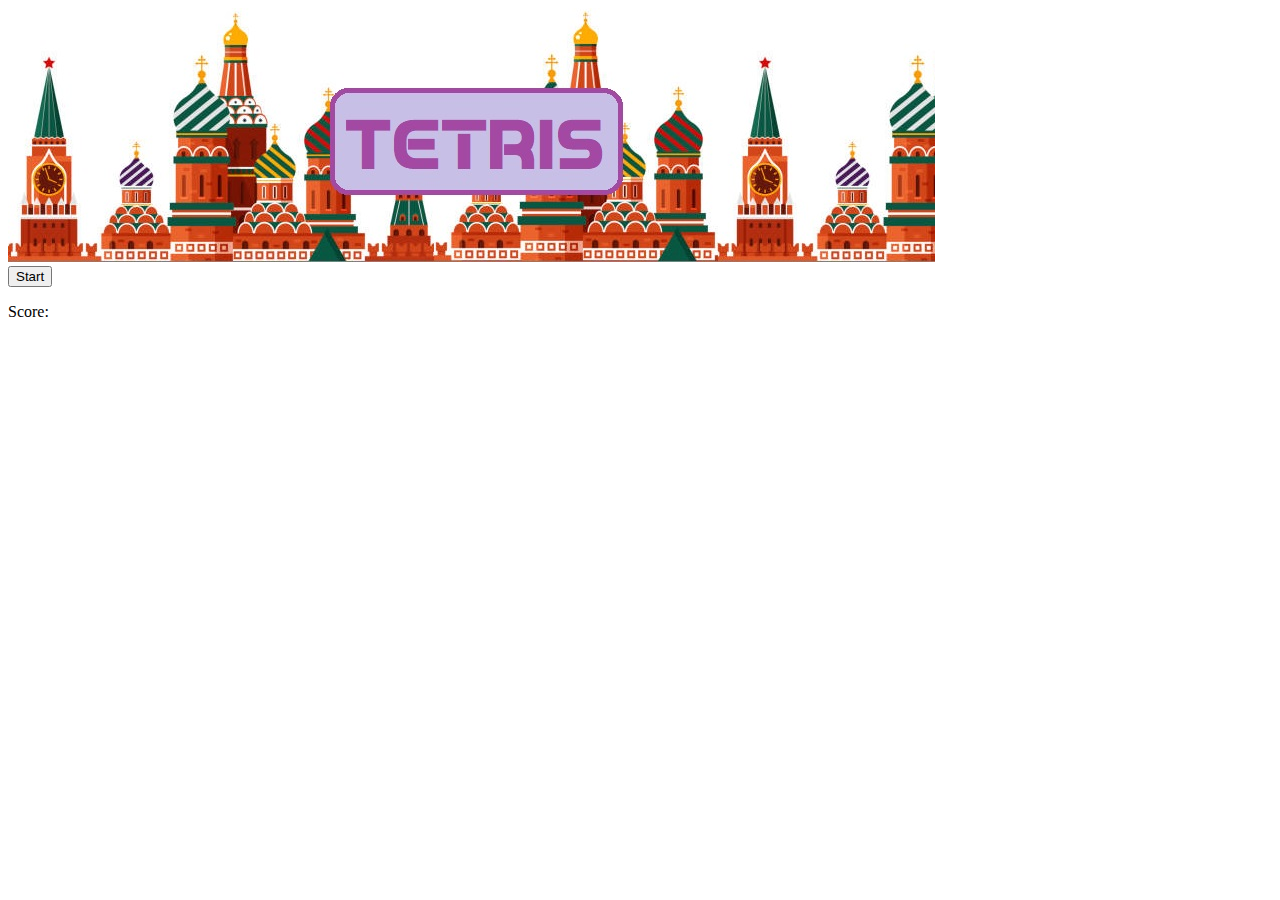
==== index.html @ 847fc610 "moving file to a different directory" ====
<!DOCTYPE html>
<html lang="en">
  <head>
    <meta charset="UTF-8" />
    <meta name="viewport" content="width=device-width, initial-scale=1.0" />
    <script src="./app.js"></script>
    <link rel="stylesheet" type="text/css" href="./mystyles.css" />
    <title>Tetris</title>
  </head>
  <body>
    <div id="container">
      <div id="header">
        <img src="./images/banner2.jpg" />
      </div>
      <div id="game">
        <div id="gameBoard">
          <div id="board"></div>
        </div>
        <div id="gameInfo">
          <div id="previewBoard"></div>
          <div id="control">
            <button id="startButton">Start</button>
            <p id="score">Score:</p>
          </div>
        </div>
      </div>
    </div>
  </body>
</html>
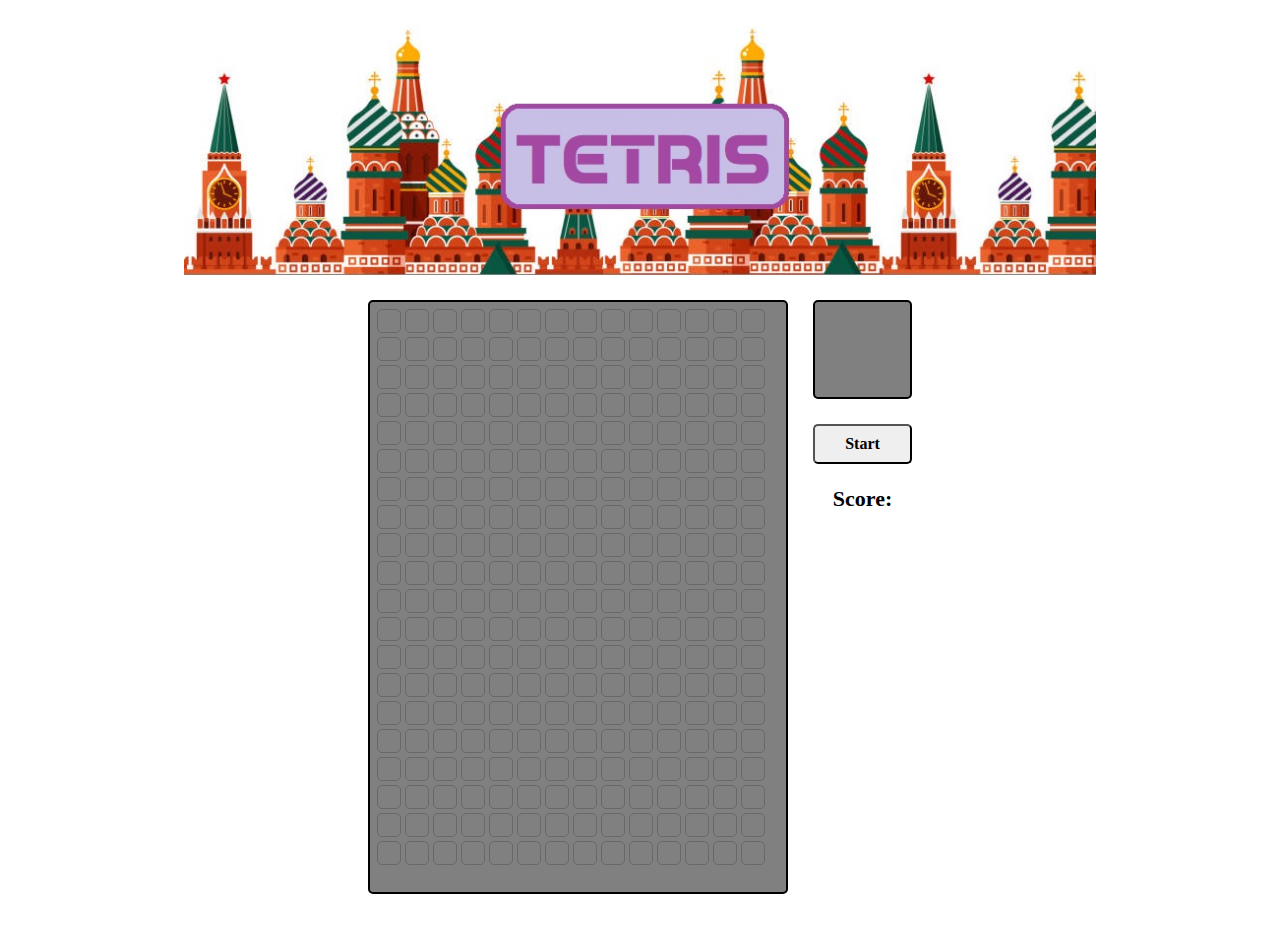
==== commit e5273687: "fixing file paths" ====
--- a/index.html
+++ b/index.html
@@ -3,8 +3,8 @@
   <head>
     <meta charset="UTF-8" />
     <meta name="viewport" content="width=device-width, initial-scale=1.0" />
-    <script src="./app.js"></script>
-    <link rel="stylesheet" type="text/css" href="./mystyles.css" />
+    <script src="./js/app.js"></script>
+    <link rel="stylesheet" type="text/css" href="./css/mystyles.css" />
     <title>Tetris</title>
   </head>
   <body>
--- a/css/mystyles.css
+++ b/css/mystyles.css
@@ -0,0 +1,99 @@
+@font-face {
+    font-family: 'GamePlayed';
+    src: url(./font/GamePlayed.ttf);
+}
+
+body {
+    width: 1000px;
+    margin-left: auto;
+    margin-right: auto;
+}
+
+#header {
+    display: flex;
+    height: 250px;
+    justify-content: center;
+    margin-bottom: 25px;
+    margin-top: 25px;
+}
+
+#game {
+    display: flex;
+    flex-direction: row;
+    justify-content: center;
+}
+
+#gameInfo {
+    display: flex;
+    flex-direction: column;
+}
+
+#control {
+    margin-left: 25px;
+    margin-top: 25px;
+}
+
+#board {
+    border: 2px solid black;
+    border-radius: 5px;
+    background-color: grey;
+    display: flex;
+    flex-wrap: wrap;
+    width: 406px;
+    height: 580px;
+    float: left;
+    margin-bottom: 50px;
+    padding: 5px;
+}
+
+#board div{
+    width: 22px;
+    height: 22px;
+    border: 1.5px #686868 solid;
+    border-radius: 5px;
+    margin: 2px 2px 2px 2px;
+}
+
+#previewBoard{
+    border: 2px solid black;
+    border-radius: 5px;
+    background-color: grey;
+    display: flex;
+    flex-wrap: wrap;
+    width: 75px;
+    margin-left: 25px;
+    padding: 10px;
+}
+
+#previewBoard div{
+    width: 25px;
+    height: 25px;
+}
+
+#startButton {
+    width: 100%;
+    height: 40px;
+    font-family: 'GamePlayed';
+    font-size: 16px;
+    font-weight: bolder;
+    border-radius: 5px;
+}
+
+#score {
+    font-family: 'GamePlayed';
+    text-align: center;
+    font-size: 22px;
+    font-weight: bolder;
+}
+
+.tetromino {
+    background-color: #C74ED8;
+}
+
+.freeze {
+    background-color: white !important;
+}
+
+.bottom {
+    border: initial !important;
+}